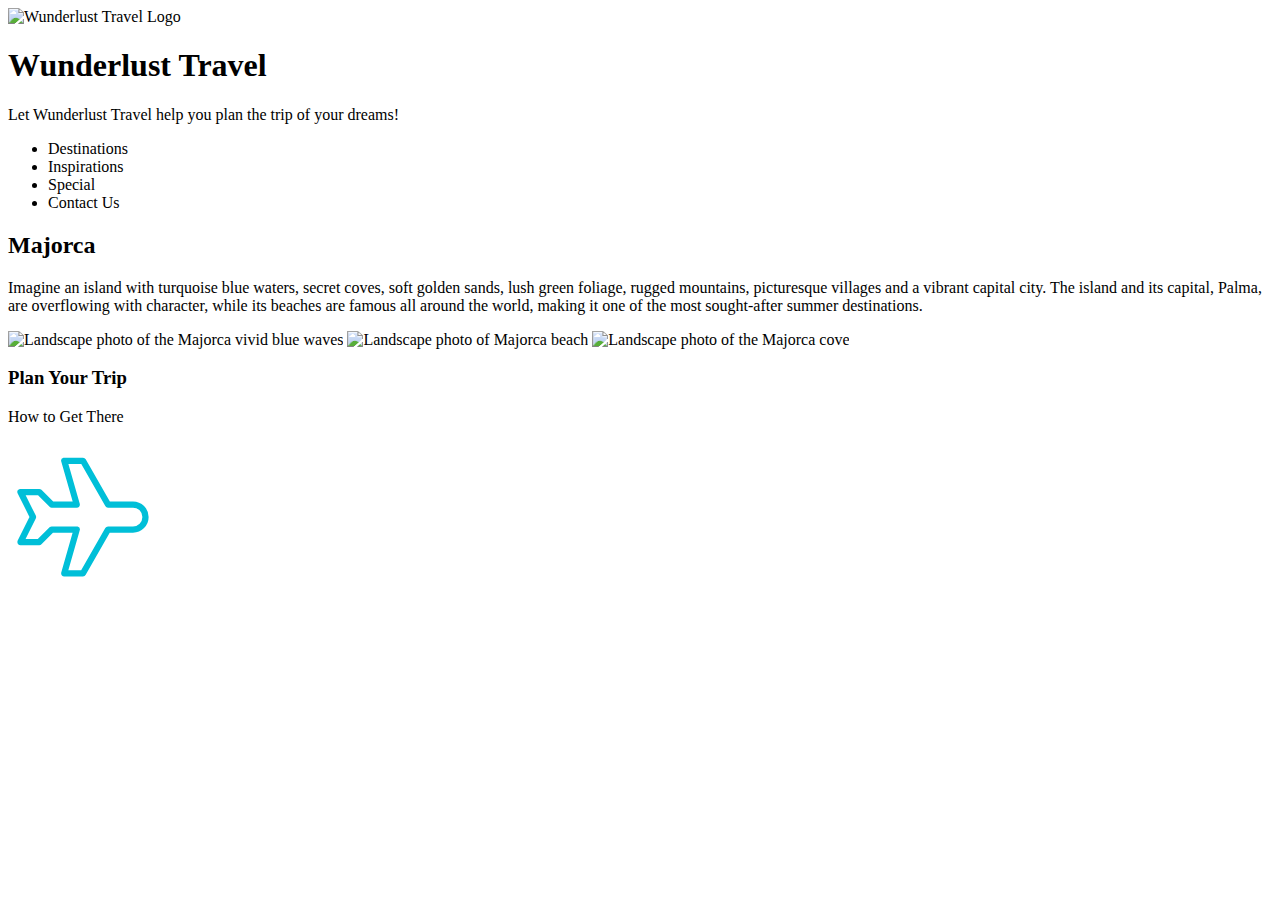
==== index.html @ 55270a1b "Main Content" ====
<!DOCTYPE html>
<html lang="en">
    <head>
        <meta charset="utf-8"/>
        <meta name="viewport" content="width=device-width, initial-scale=1.0">
        <title>Wunderlust Travel</title>
    </head>
    <body>
        <header>
            <img src="images/logo.png" alt="Wunderlust Travel Logo">
            <h1>Wunderlust Travel</h1>
            <p>Let Wunderlust Travel help you plan the trip of your dreams!</p>
        </header>
        <nav>
            <ul>
                <li>Destinations</li>
                <li>Inspirations</li>
                <li>Special</li>
                <li>Contact Us</li>
            </ul>
        </nav>
        <main>
            <section>
            <h2>Majorca</h2>
            <p>Imagine an island with turquoise blue waters, secret coves, 
                soft golden sands, lush green foliage, rugged mountains, 
                picturesque villages and a vibrant capital city. The island
                and its capital, Palma, are overflowing with character, while 
                its beaches are famous all around the world, making it one of 
                the most sought-after summer destinations.
            </p>
            <img src="images/majorca-waves.png" alt="Landscape photo of the Majorca vivid blue waves">
            <img src="images/majorca-beach.png" alt="Landscape photo of Majorca beach">
            <img src="images/majorca-cove.png" alt="Landscape photo of the Majorca cove">
            </section>

            <section>
            <h3>Plan Your Trip</h3>
            <p>How to Get There</p>
            <svg xmlns="http://www.w3.org/2000/svg" class="icon icon-tabler icon-tabler-plane" width="150" height="150" viewBox="0 0 24 24" stroke-width="1" stroke="#00bfd8" fill="none" stroke-linecap="round" stroke-linejoin="round">
                <path stroke="none" d="M0 0h24v24H0z" fill="none"/>
                <path d="M16 10h4a2 2 0 0 1 0 4h-4l-4 7h-3l2 -7h-4l-2 2h-3l2 -4l-2 -4h3l2 2h4l-2 -7h3z" />
              </svg>
              
        </main>
    </body>
</html>
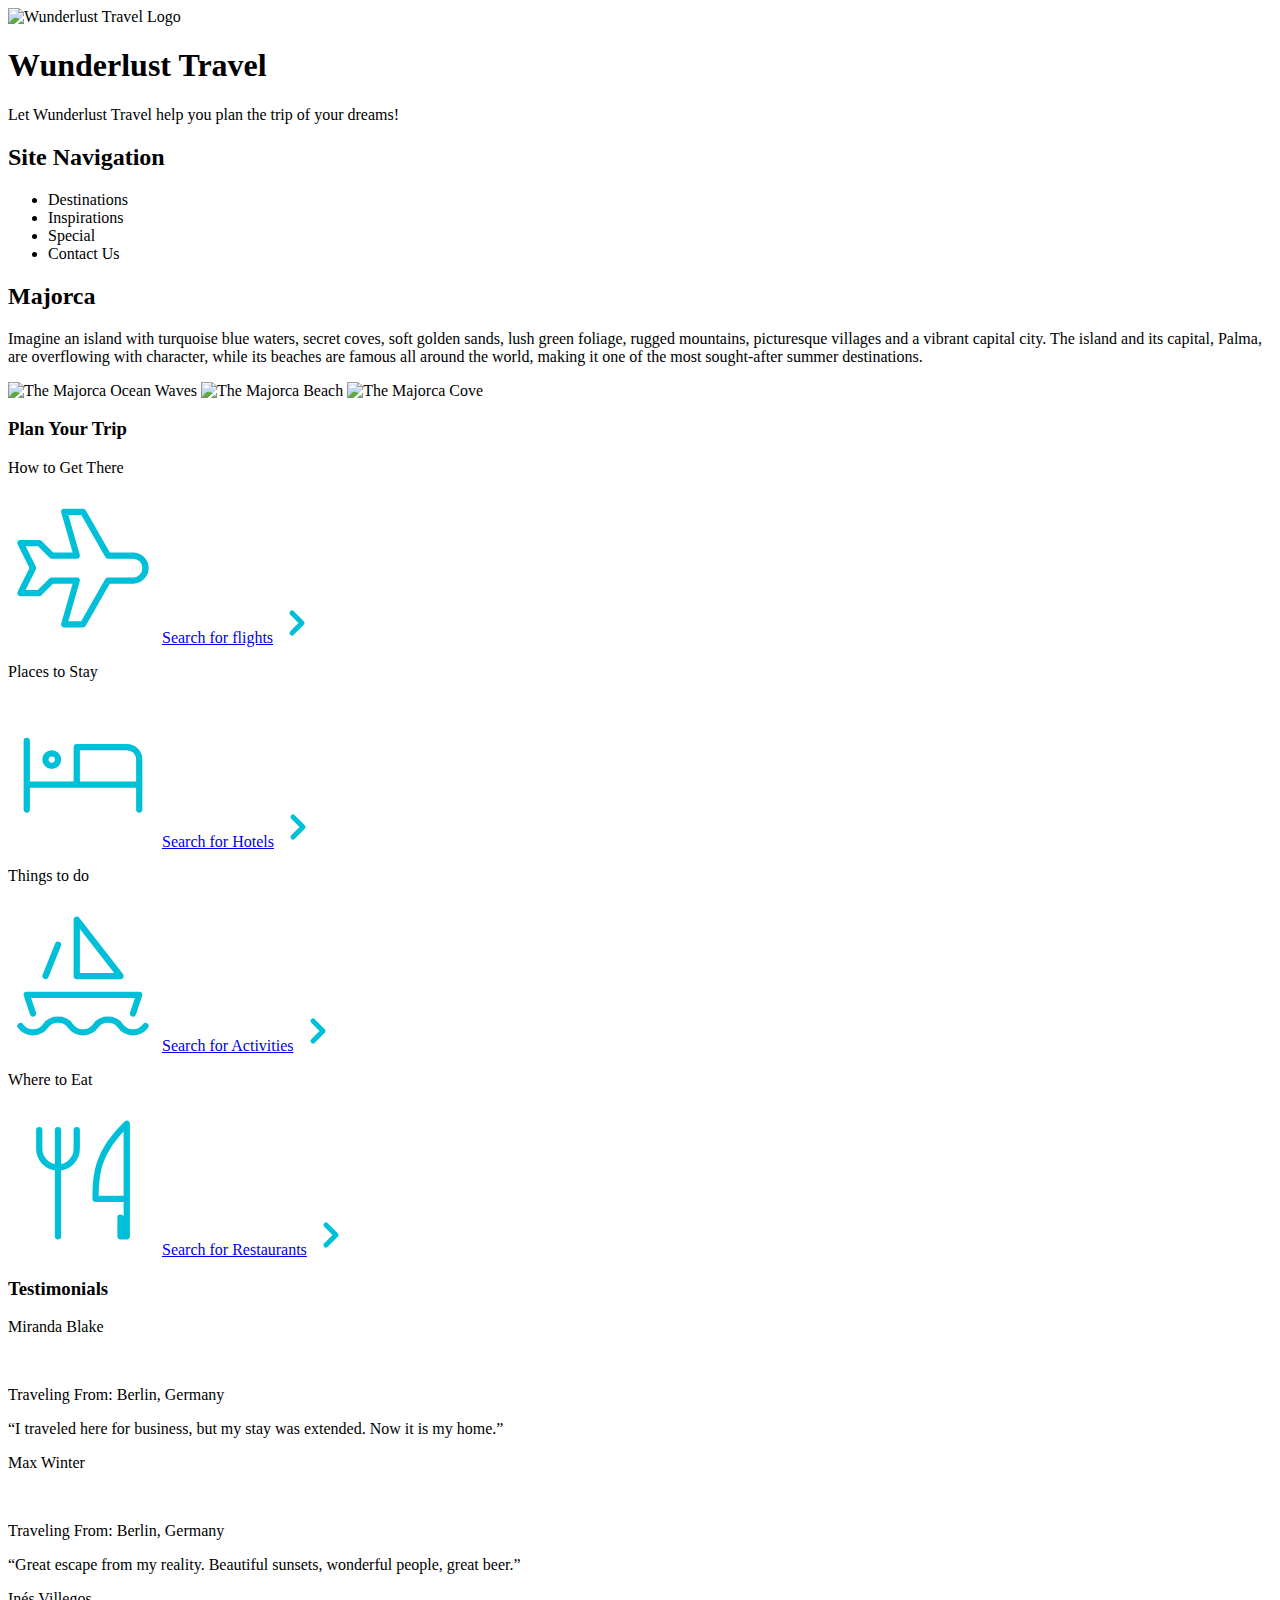
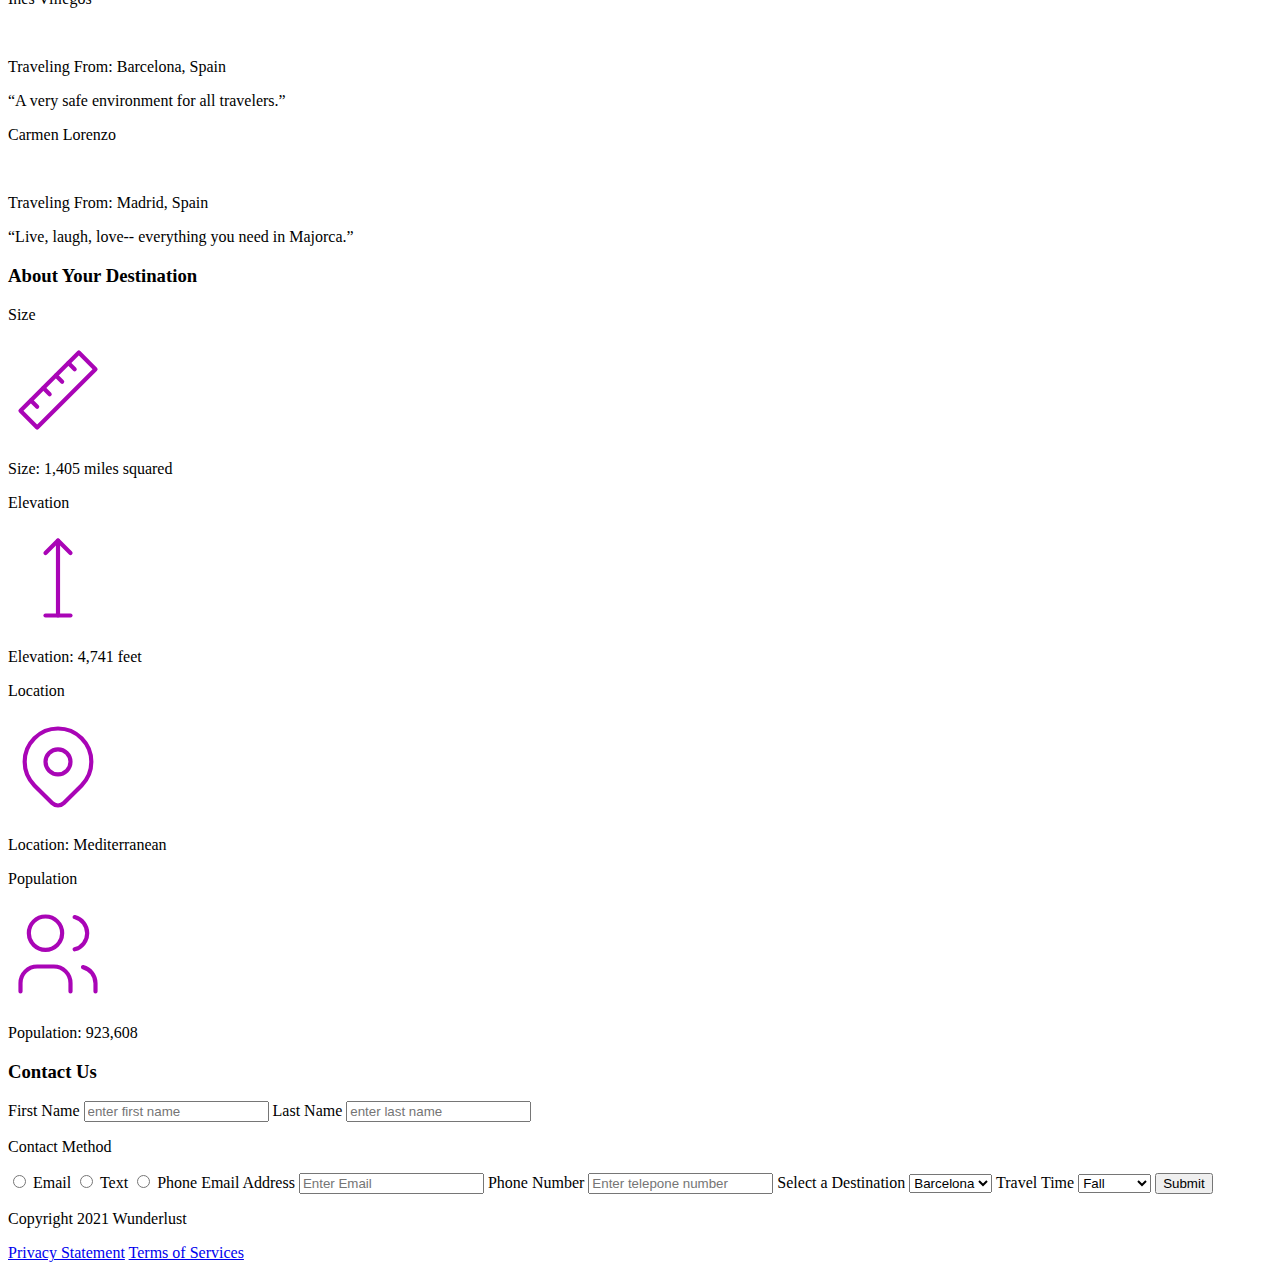
==== commit fc5e35df: "Update index.html" ====
--- a/index.html
+++ b/index.html
@@ -12,6 +12,7 @@
             <p>Let Wunderlust Travel help you plan the trip of your dreams!</p>
         </header>
         <nav>
+            <h2>Site Navigation</h2>
             <ul>
                 <li>Destinations</li>
                 <li>Inspirations</li>
@@ -29,19 +30,186 @@
                 its beaches are famous all around the world, making it one of 
                 the most sought-after summer destinations.
             </p>
-            <img src="images/majorca-waves.png" alt="Landscape photo of the Majorca vivid blue waves">
-            <img src="images/majorca-beach.png" alt="Landscape photo of Majorca beach">
-            <img src="images/majorca-cove.png" alt="Landscape photo of the Majorca cove">
-            </section>
-
-            <section>
-            <h3>Plan Your Trip</h3>
-            <p>How to Get There</p>
-            <svg xmlns="http://www.w3.org/2000/svg" class="icon icon-tabler icon-tabler-plane" width="150" height="150" viewBox="0 0 24 24" stroke-width="1" stroke="#00bfd8" fill="none" stroke-linecap="round" stroke-linejoin="round">
-                <path stroke="none" d="M0 0h24v24H0z" fill="none"/>
-                <path d="M16 10h4a2 2 0 0 1 0 4h-4l-4 7h-3l2 -7h-4l-2 2h-3l2 -4l-2 -4h3l2 2h4l-2 -7h3z" />
-              </svg>
-              
+            <img src="images/majorca-waves.png" alt="The Majorca Ocean Waves">
+            <img src="images/majorca-beach.png" alt="The Majorca Beach">
+            <img src="images/majorca-cove.png" alt="The Majorca Cove">
+            </section>
+
+            <section>
+                <h3>Plan Your Trip</h3>
+                <p>How to Get There</p>
+                <svg xmlns="http://www.w3.org/2000/svg" class="icon icon-tabler icon-tabler-plane" width="150" height="150" viewBox="0 0 24 24" stroke-width="1" stroke="#00bfd8" fill="none" stroke-linecap="round" stroke-linejoin="round">
+                    <path stroke="none" d="M0 0h24v24H0z" fill="none"/>
+                    <path d="M16 10h4a2 2 0 0 1 0 4h-4l-4 7h-3l2 -7h-4l-2 2h-3l2 -4l-2 -4h3l2 2h4l-2 -7h3z" />
+                </svg>
+
+                <a href="#">Search for flights</a>
+                <svg xmlns="http://www.w3.org/2000/svg" class="icon icon-tabler icon-tabler-chevron-right" width="40" height="40" viewBox="0 0 24 24" stroke-width="3" stroke="#00bfd8" fill="none" stroke-linecap="round" stroke-linejoin="round">
+                    <path stroke="none" d="M0 0h24v24H0z" fill="none"/>
+                    <polyline points="9 6 15 12 9 18" />
+                </svg>
+
+                <p>Places to Stay</p>
+                <svg xmlns="http://www.w3.org/2000/svg" class="icon icon-tabler icon-tabler-bed" width="150" height="150" viewBox="0 0 24 24" stroke-width="1" stroke="#00bfd8" fill="none" stroke-linecap="round" stroke-linejoin="round">
+                    <path stroke="none" d="M0 0h24v24H0z" fill="none"/>
+                    <path d="M3 7v11m0 -4h18m0 4v-8a2 2 0 0 0 -2 -2h-8v6" />
+                    <circle cx="7" cy="10" r="1" />
+                </svg>
+                
+                <a href="#">Search for Hotels</a>
+                <svg xmlns="http://www.w3.org/2000/svg" class="icon icon-tabler icon-tabler-chevron-right" width="40" height="40" viewBox="0 0 24 24" stroke-width="3" stroke="#00bfd8" fill="none" stroke-linecap="round" stroke-linejoin="round">
+                    <path stroke="none" d="M0 0h24v24H0z" fill="none"/>
+                    <polyline points="9 6 15 12 9 18" />
+                </svg>
+
+                <p>Things to do</p>
+                <svg xmlns="http://www.w3.org/2000/svg" class="icon icon-tabler icon-tabler-sailboat" width="150" height="150" viewBox="0 0 24 24" stroke-width="1" stroke="#00bfd8" fill="none" stroke-linecap="round" stroke-linejoin="round">
+                    <path stroke="none" d="M0 0h24v24H0z" fill="none"/>
+                    <path d="M2 20a2.4 2.4 0 0 0 2 1a2.4 2.4 0 0 0 2 -1a2.4 2.4 0 0 1 2 -1a2.4 2.4 0 0 1 2 1a2.4 2.4 0 0 0 2 1a2.4 2.4 0 0 0 2 -1a2.4 2.4 0 0 1 2 -1a2.4 2.4 0 0 1 2 1a2.4 2.4 0 0 0 2 1a2.4 2.4 0 0 0 2 -1" />
+                    <path d="M4 18l-1 -3h18l-1 3" />
+                    <path d="M11 12h7l-7 -9v9" />
+                    <line x1="8" y1="7" x2="6" y2="12" />
+                </svg>
+                
+                <a href=”#”>Search for Activities</a>
+                <svg xmlns="http://www.w3.org/2000/svg" class="icon icon-tabler icon-tabler-chevron-right" width="40" height="40" viewBox="0 0 24 24" stroke-width="3" stroke="#00bfd8" fill="none" stroke-linecap="round" stroke-linejoin="round">
+                    <path stroke="none" d="M0 0h24v24H0z" fill="none"/>
+                    <polyline points="9 6 15 12 9 18" />
+                </svg>
+
+                <p>Where to Eat</p>
+                <svg xmlns="http://www.w3.org/2000/svg" class="icon icon-tabler icon-tabler-tools-kitchen-2" width="150" height="150" viewBox="0 0 24 24" stroke-width="1" stroke="#00bfd8" fill="none" stroke-linecap="round" stroke-linejoin="round">
+                    <path stroke="none" d="M0 0h24v24H0z" fill="none"/>
+                    <path d="M19 3v12h-5c-.023 -3.681 .184 -7.406 5 -12zm0 12v6h-1v-3m-10 -14v17m-3 -17v3a3 3 0 1 0 6 0v-3" />
+                </svg>
+                
+                <a href=”#”>Search for Restaurants</a>
+                <svg xmlns="http://www.w3.org/2000/svg" class="icon icon-tabler icon-tabler-chevron-right" width="40" height="40" viewBox="0 0 24 24" stroke-width="3" stroke="#00bfd8" fill="none" stroke-linecap="round" stroke-linejoin="round">
+                    <path stroke="none" d="M0 0h24v24H0z" fill="none"/>
+                    <polyline points="9 6 15 12 9 18" />
+                </svg>
+            </section>
+
+            <section>
+                <h3>Testimonials</h3> 
+                <div>
+                    <p>Miranda Blake</p>
+                    <img src="images/miranda-blake.png" alt="">
+                    <p>Traveling From: Berlin, Germany </p>
+                    <q>I traveled here for business, but my stay was extended. Now it is my home.</q>
+                </div>
+                <div>
+                    <p>Max Winter</p>
+                    <img src="images/max-winter.png" alt="">
+                    <p>Traveling From: Berlin, Germany </p>
+                    <q>Great escape from my reality. Beautiful sunsets, wonderful people, great beer.</q>
+                </div>
+                <div>
+                    <p>Inés Villegos</p>
+                    <img src="images/ines-villegoes.png" alt="">
+                    <p>Traveling From: Barcelona, Spain </p>
+                    <q>A very safe environment for all travelers.</q>
+                </div>
+                <div>
+                    <p>Carmen Lorenzo</p>
+                    <img src="images/carmen-lorenzo.png" alt="">
+                    <p>Traveling From: Madrid, Spain </p>
+                    <q>Live, laugh, love-- everything you need in Majorca.</q>
+                </div>
+            </section>
+
+            <section>
+                <h3>About Your Destination</h3>
+                <p>Size</p>
+                <svg xmlns="http://www.w3.org/2000/svg" class="icon icon-tabler icon-tabler-ruler-2" width="100" height="100" viewBox="0 0 24 24" stroke-width="1" stroke="#a905b6" fill="none" stroke-linecap="round" stroke-linejoin="round">
+                    <path stroke="none" d="M0 0h24v24H0z" fill="none"/>
+                    <path d="M17 3l4 4l-14 14l-4 -4z" />
+                    <path d="M16 7l-1.5 -1.5" />
+                    <path d="M13 10l-1.5 -1.5" />
+                    <path d="M10 13l-1.5 -1.5" />
+                    <path d="M7 16l-1.5 -1.5" />
+                  </svg>
+                  <p>Size: 1,405 miles squared</p>
+
+                <p>Elevation</p>
+                <svg xmlns="http://www.w3.org/2000/svg" class="icon icon-tabler icon-tabler-arrow-top-bar" width="100" height="100" viewBox="0 0 24 24" stroke-width="1" stroke="#a905b6" fill="none" stroke-linecap="round" stroke-linejoin="round">
+                    <path stroke="none" d="M0 0h24v24H0z" fill="none"/>
+                    <line x1="12" y1="21" x2="12" y2="3" />
+                    <path d="M15 6l-3 -3l-3 3" />
+                    <line x1="9" y1="21" x2="15" y2="21" />
+                  </svg>
+                    <p>Elevation: 4,741 feet</p>
+
+                <p>Location</p>
+                <svg xmlns="http://www.w3.org/2000/svg" class="icon icon-tabler icon-tabler-map-pin" width="100" height="100" viewBox="0 0 24 24" stroke-width="1" stroke="#a905b6" fill="none" stroke-linecap="round" stroke-linejoin="round">
+                    <path stroke="none" d="M0 0h24v24H0z" fill="none"/>
+                    <circle cx="12" cy="11" r="3" />
+                    <path d="M17.657 16.657l-4.243 4.243a2 2 0 0 1 -2.827 0l-4.244 -4.243a8 8 0 1 1 11.314 0z" />
+                  </svg>
+                  <p>Location: Mediterranean</p>
+
+                <p>Population</p>
+                <svg xmlns="http://www.w3.org/2000/svg" class="icon icon-tabler icon-tabler-users" width="100" height="100" viewBox="0 0 24 24" stroke-width="1" stroke="#a905b6" fill="none" stroke-linecap="round" stroke-linejoin="round">
+                    <path stroke="none" d="M0 0h24v24H0z" fill="none"/>
+                    <circle cx="9" cy="7" r="4" />
+                    <path d="M3 21v-2a4 4 0 0 1 4 -4h4a4 4 0 0 1 4 4v2" />
+                    <path d="M16 3.13a4 4 0 0 1 0 7.75" />
+                    <path d="M21 21v-2a4 4 0 0 0 -3 -3.85" />
+                  </svg>
+                  <p>Population: 923,608</p>
+            </section>
+
+            <section>
+                <h3>Contact Us</h3>
+                <form>
+                    
+                        <label for="fname">First Name</label>
+                        <input type="text" id="fname" name="fname" placeholder="enter first name" required>
+
+                        <label for="lname">Last Name</label>
+                        <input type="text" id="lname" name="lname" placeholder="enter last name" required>
+                    
+                        <p>Contact Method</p>
+                        <input type="radio" id="email" name="contact_method" value="Email">
+                        <label for="email">Email</label>
+                        <input type="radio" id="text" name="contact_method" value="Text">
+                        <label for="text">Text</label>
+                        <input type="radio" id="phone" name="contact_method" value="Phone">
+                        <label for="phone">Phone</label>
+
+                        <label for="email_address">Email Address</label>
+                        <input type="email" id="email_address" name="email_address" placeholder="Enter Email">
+                        <label for="telephone">Phone Number</label>
+                        <input type="tel" id="telephone" name="telephone" placeholder="Enter telepone number">
+
+                        <label for="destination">Select a Destination</label>
+                        <select name="destination" id="destination">
+                            <option value="Barcelona">Barcelona</option>
+                            <option value="Granada">Grananda</option>
+                            <option value="Ibiza">Ibiza</option>
+                            <option value="Madrid">Madrid</option>
+                            <option value="Marjoca">Marjoca</option>
+                            <option value="Seville">Seville</option>
+                            <option value="Tenerife">Tenerife</option>
+                            <option value="Valencia">Valencia</option>
+                        </select>
+
+                        <label for="travel_time">Travel Time</label>
+                        <select name="travel_time" id="travel_time">
+                            <option value="Fall">Fall</option>
+                            <option value="Winter">Winter</option>
+                            <option value="Spring">Spring</option>
+                            <option value="Summer">Summer</option>
+                            <option value="Flexibile">Flexibile</option>
+                        </select>  
+                        <input type="submit" value="Submit">
+                </form>                   
+            </section>
         </main>
+        <footer>
+            <p>Copyright 2021 Wunderlust</p>
+            <a href="#">Privacy Statement</a>
+            <a href="#">Terms of Services</a>
+        </footer>
     </body>
 </html>